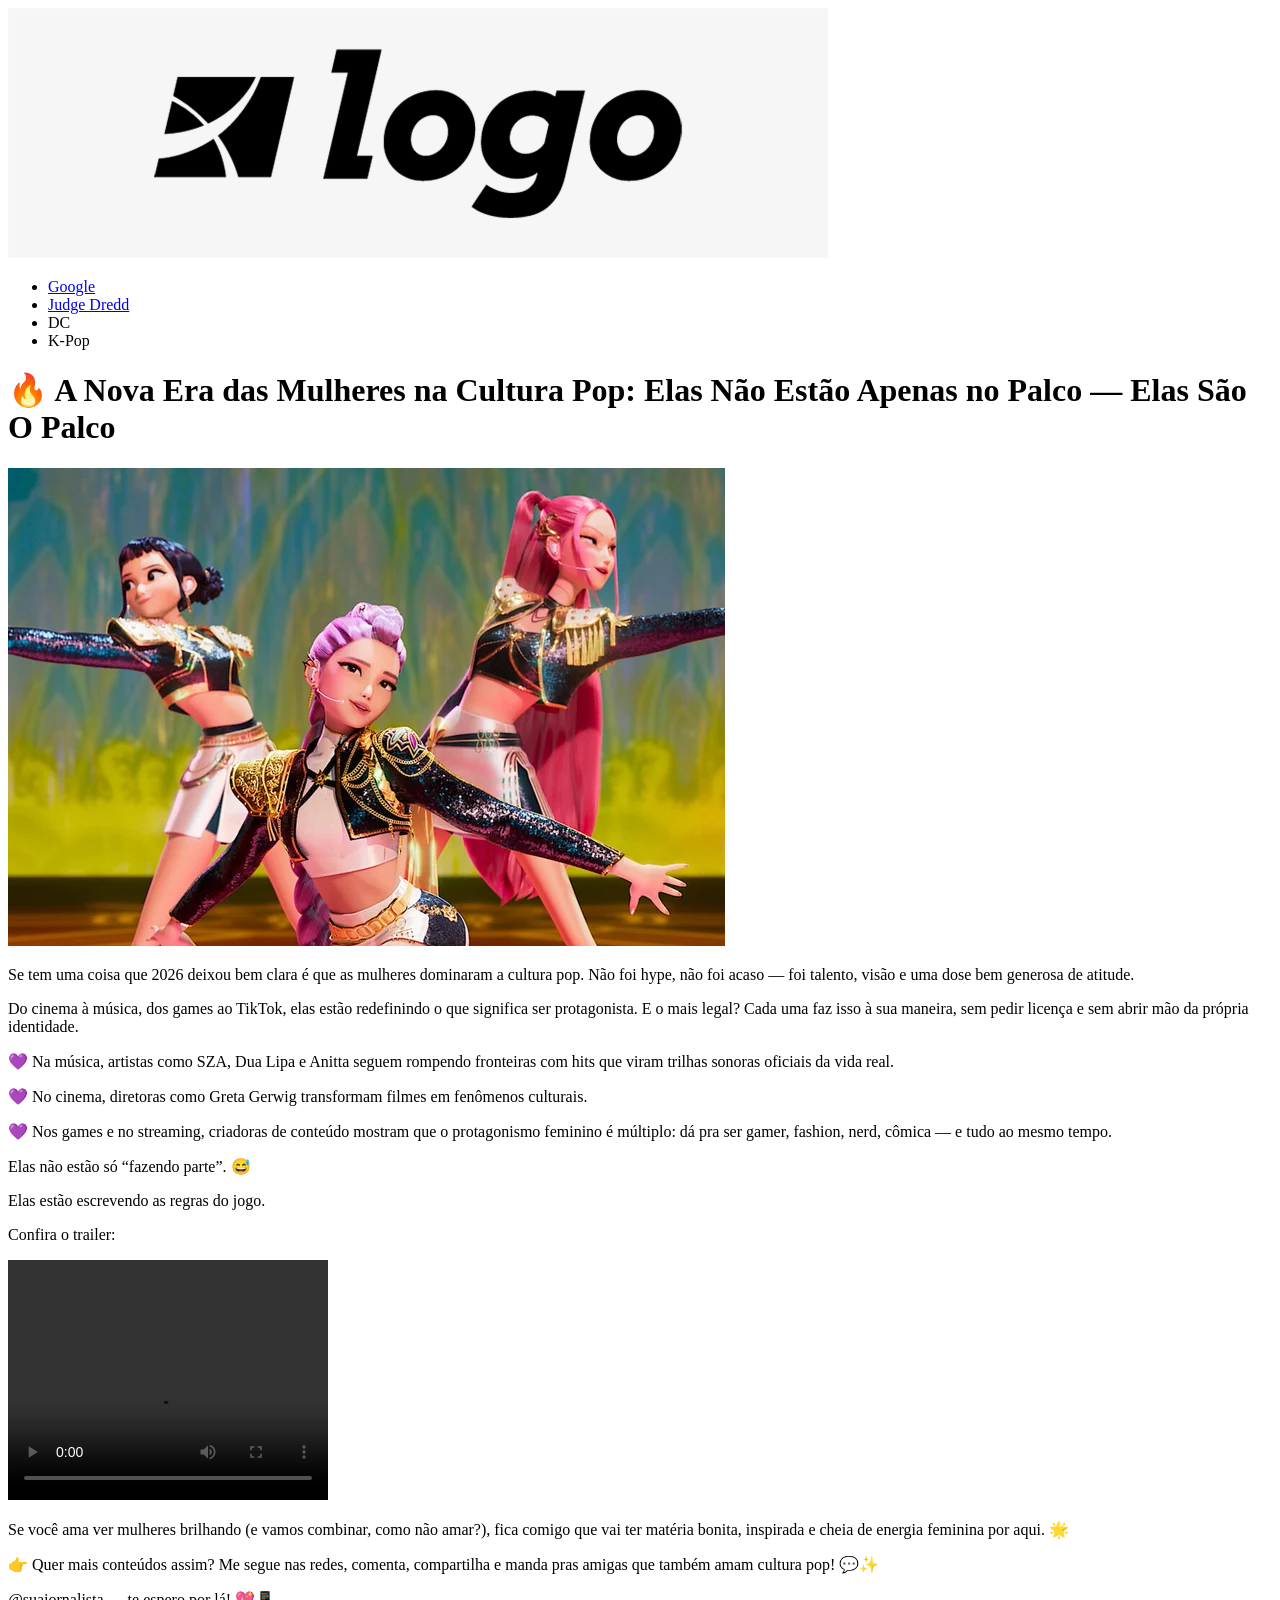
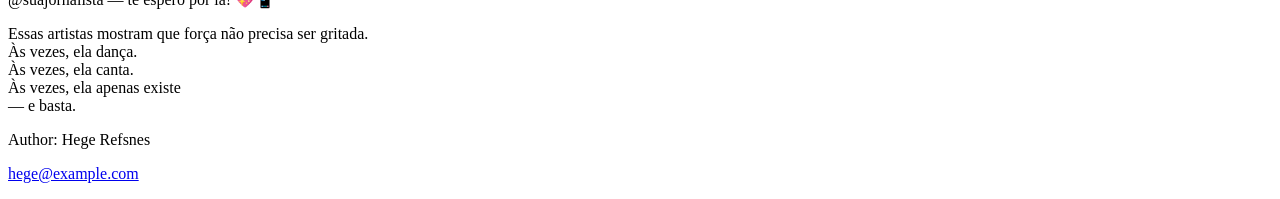
==== noticia1.html @ 87f2bfbc "Alteração no layout do projeto Conforme e-mail do dia 19/08 ficou acertado as alterações de layout a" ====
<!DOCTYPE html>
<html lang="en">

<head>
    <meta charset="UTF-8">
    <meta name="viewport" content="width=device-width, initial-scale=1.0">
    <title>Multiverso News | A Nova Era das Mulheres na Cultura Pop </title>
    <link rel="icon" type="image/x-icon" href="imagens/favicon.png">
</head>

<body>
    <header>
        <img src="imagens/logo.png" alt="Multiverso News | Logo">
        <nav>
            <ul>
                <li>
                    <a href="https://www.google.com/">Google</a>
                </li>
                <li>
                    <a href="noticia2.html">Judge Dredd</a>
                </li>
                <li>
                    <a>DC</a>
                </li>
                <li>
                    <a>K-Pop</a>
                </li>
            </ul>
        </nav>
    </header>

    <main><!-- Principal -->
        <h1>🔥 A Nova Era das Mulheres na Cultura Pop: Elas Não Estão Apenas no Palco — Elas São O Palco</h1>
        <img src="imagens/guerreiras.webp" title="Guerreiras do-Pop em pose heróica"
            alt="Guerreiras do-Pop em pose heróica">
        <p>Se tem uma coisa que 2026 deixou bem clara é que as mulheres dominaram a cultura pop. Não foi hype, não foi
            acaso — foi talento, visão e uma dose bem generosa de atitude.</p>
        <p>Do cinema à música, dos games ao TikTok, elas estão redefinindo o que significa ser protagonista. E o mais
            legal? Cada uma faz isso à sua maneira, sem pedir licença e sem abrir mão da própria identidade.</p>
        <p>💜 Na música, artistas como SZA, Dua Lipa e Anitta seguem rompendo fronteiras com hits que viram trilhas
            sonoras
            oficiais da vida real.</p>
        <p>💜 No cinema, diretoras como Greta Gerwig transformam filmes em fenômenos culturais.</p>
        <p>💜 Nos games e no streaming, criadoras de conteúdo mostram que o protagonismo feminino é múltiplo: dá pra ser
            gamer, fashion, nerd, cômica — e tudo ao mesmo tempo.</p>
        Elas não estão só “fazendo parte”. &#128517;</p>
        Elas estão escrevendo as regras do jogo.</p>
        <p>Confira o trailer: </p>

        <video width="320" height="240" controls>
            <source src="videos/mov_bbb.mp4" type="video/mp4">
            <source src="videos/mov_bbb.mp4" type="video/ogg">
            Seu browser não é compatível com a Tag video.
        </video>

        <p>Se você ama ver mulheres brilhando (e vamos combinar, como não amar?), fica comigo que vai ter matéria
            bonita,
            inspirada e cheia de energia feminina por aqui. 🌟</p>
        <p>👉 Quer mais conteúdos assim? Me segue nas redes, comenta, compartilha e manda pras amigas que também amam
            cultura pop! 💬✨</p>
        <p>@suajornalista — te espero por lá! 💖📱</p>

        <p>Essas artistas mostram que força não precisa ser gritada. <br>Às vezes, ela dança. <br>Às vezes, ela canta.
            <br>Às vezes, ela apenas existe <br>— e basta.
        </p>
    </main>

    <footer>
        <p>Author: Hege Refsnes</p>
        <p><a href="mailto:hege@example.com">hege@example.com</a></p>
    </footer>
</body>

</html>
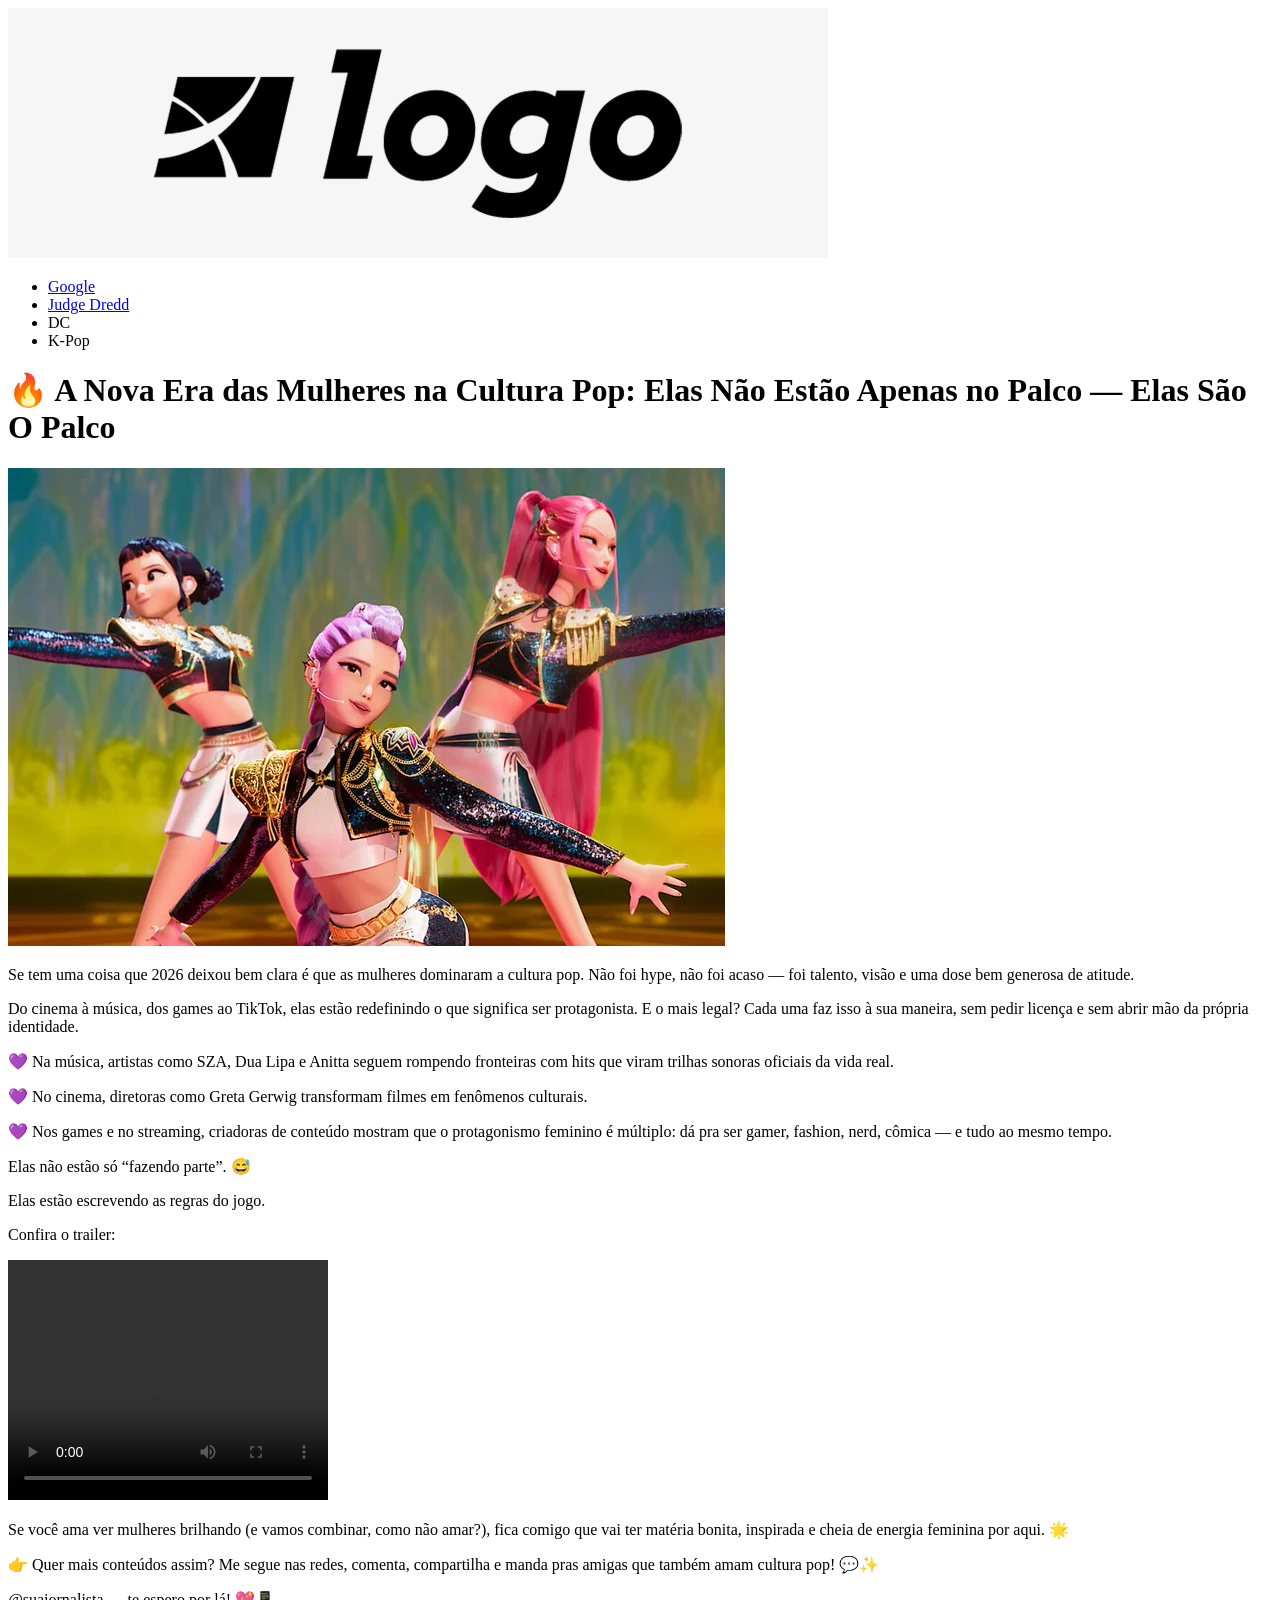
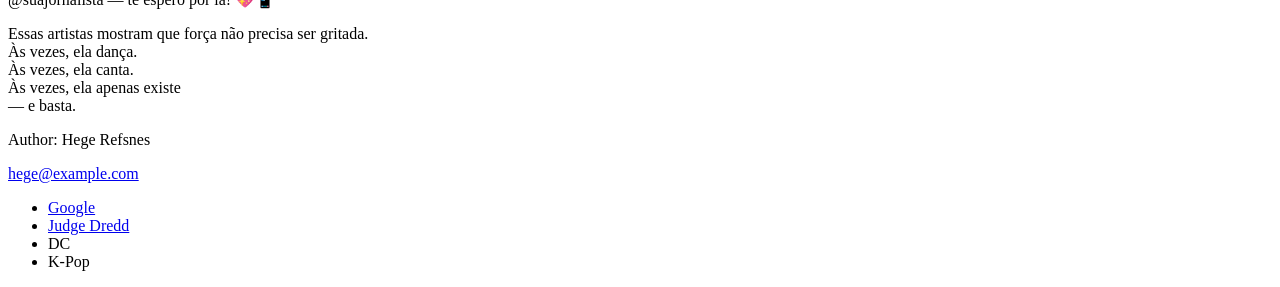
==== commit a7d2e4ba: "Add files via upload" ====
--- a/noticia1.html
+++ b/noticia1.html
@@ -7,6 +7,7 @@
     <title>Multiverso News | A Nova Era das Mulheres na Cultura Pop </title>
     <link rel="icon" type="image/x-icon" href="imagens/favicon.png">
 </head>
+
 
 <body>
     <header>
@@ -68,6 +69,22 @@
     <footer>
         <p>Author: Hege Refsnes</p>
         <p><a href="mailto:hege@example.com">hege@example.com</a></p>
+        <nav>
+            <ul>
+                <li>
+                    <a href="https://www.google.com/">Google</a>
+                </li>
+                <li>
+                    <a href="noticia2.html">Judge Dredd</a>
+                </li>
+                <li>
+                    <a>DC</a>
+                </li>
+                <li>
+                    <a>K-Pop</a>
+                </li>
+            </ul>   
+        </nav>
     </footer>
 </body>
 
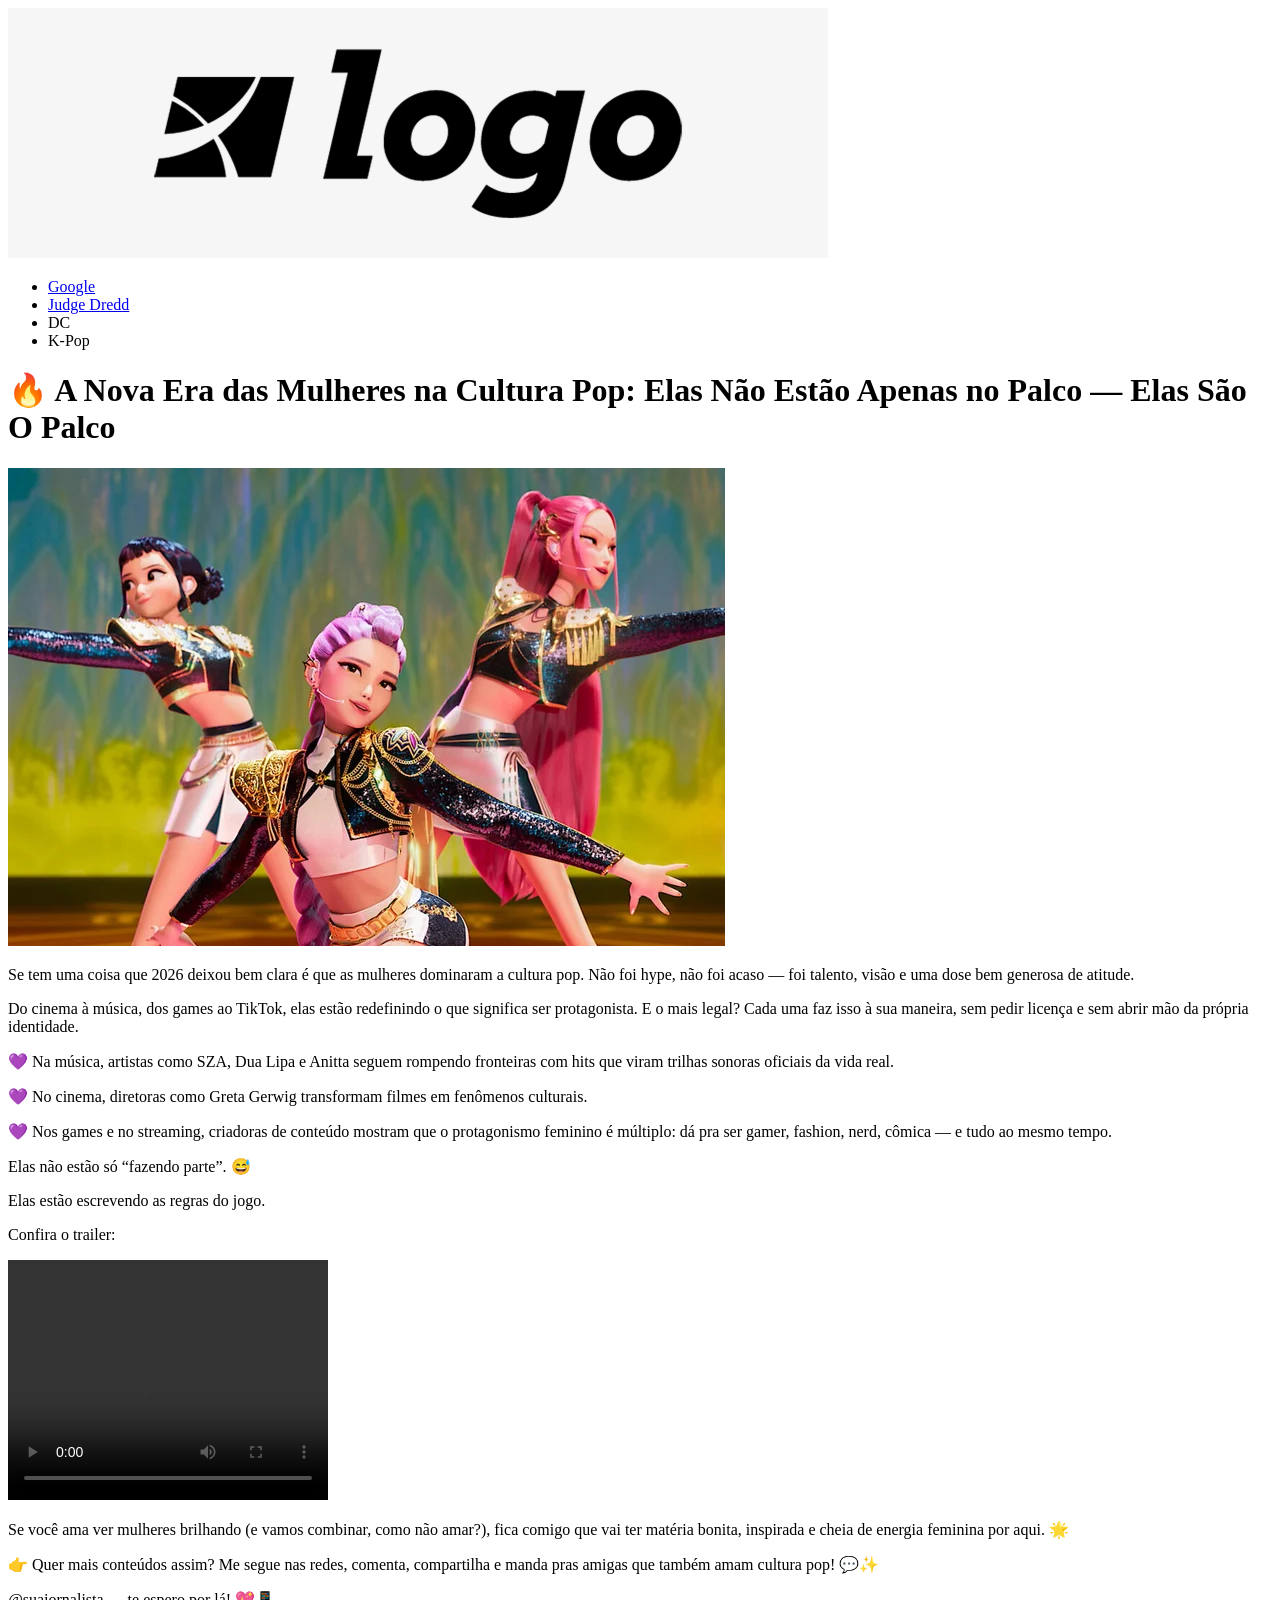
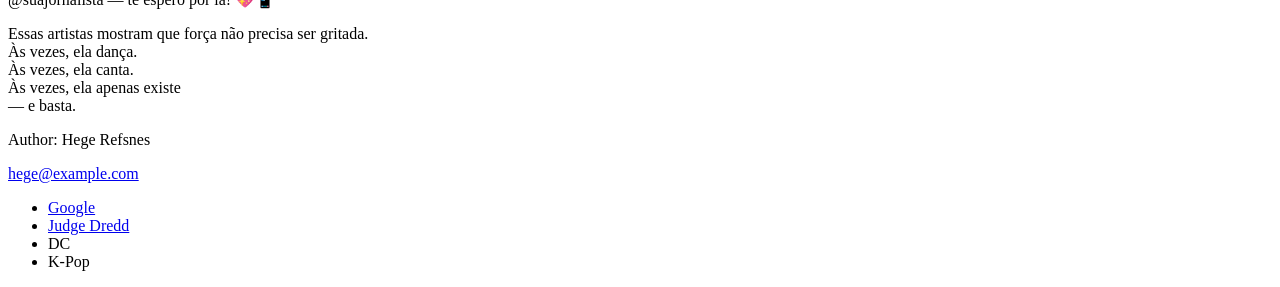
==== commit 77c22f61: "Adoção de coisas *Adição" ====
--- a/noticia1.html
+++ b/noticia1.html
@@ -28,6 +28,7 @@
                 </li>
             </ul>
         </nav>
+        
     </header>
 
     <main><!-- Principal -->
@@ -83,7 +84,7 @@
                 <li>
                     <a>K-Pop</a>
                 </li>
-            </ul>   
+            </ul>
         </nav>
     </footer>
 </body>
